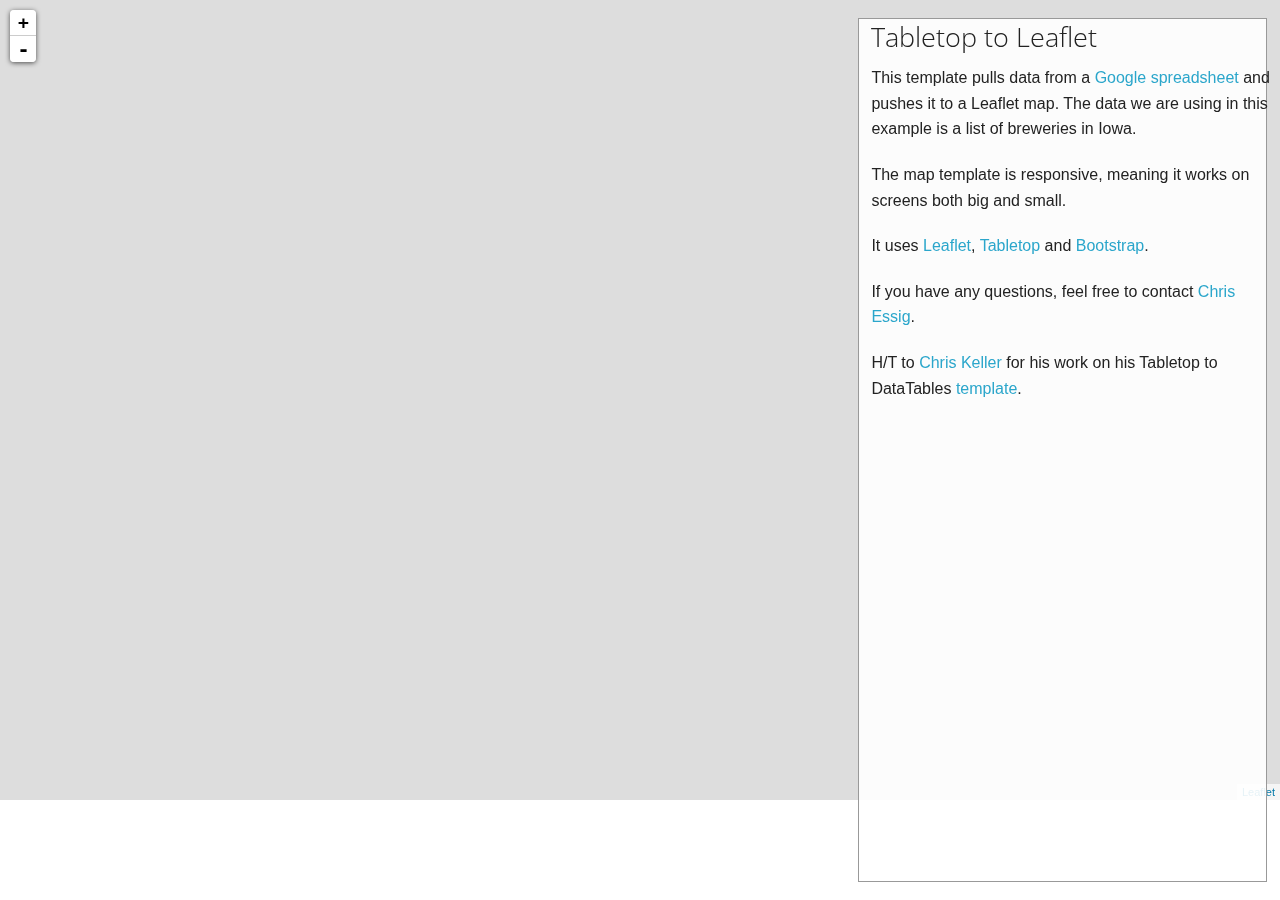
==== index_cluster.html @ d8575ad6 "Initial commit" ====
<!doctype html>
<html lang="en">
<head prefix="og: http://wcfcourier.com/app/special/tabletop_to_leaflet/index_cluster.html">
<head>
	<title>Tabletop to Leaflet with marker clusters</title>
	<meta charset="utf-8" />
	<meta http-equiv="X-UA-Compatible" content="IE=EDGE" />

	<!-- CSS -->
	<link rel="stylesheet" href="css/leaflet.css" />
	<link rel="stylesheet" href="cluster_addons/MarkerCluster.css" />
	<link rel="stylesheet" href="cluster_addons/MarkerCluster.Default.css" />
	<!--[if lte IE 8]>
		<link rel="stylesheet" href="css/leaflet.ie.css" />
		<link rel="stylesheet" href="cluster_addons/MarkerCluster.Default.ie.css" />
	<![endif]-->
	<link rel="stylesheet" href="css/foundation.min.css" />
	<link rel="stylesheet" href="css/normalize.css" />
	<link rel="stylesheet" href="css/custom.css" />
	<!-- <link rel="stylesheet" href="css/style.css" /> -->
</head>
<body>
	<!-- Javascript -->
	<script type="text/javascript" src="js/jquery-1.9.1.min.js"></script>
	<script type="text/javascript" src="js/leaflet.js"></script>
	<script type="text/javascript" src="cluster_addons/leaflet.markercluster-src.js"></script>
	<script type="text/javascript" src="js/tabletop.js"></script>
    <script type="text/javascript" src="https://apis.google.com/js/plusone.js"></script>

    <noscript>
		<div id="noscript_note">
			You must have JavaScript enabled to view this page.
		</div>
	</noscript>
	<div id="sidebar">
		<div class="sidebar_header">
			<h3>Tabletop to Leaflet</h3>
		</div>

		<div class="sidebar_content">
			<p>This template pulls data from a <a href="https://docs.google.com/spreadsheet/pub?key=0As3JvOeYDO50dF9NWWRiaTdqNmdKQ1lCY3dpdDhZU3c&output=html" target="_blank">Google spreadsheet</a> and pushes it to a Leaflet map. The data we are using in this example is a list of breweries in Iowa.</p>
			<p>The map template is responsive, meaning it works on screens both big and small.</p>
			<p>It uses <a href="http://leafletjs.com/" target="_blank">Leaflet</a>, <a href="http://builtbybalance.com/Tabletop/" target="_blank">Tabletop</a> and <a href="http://twitter.github.io/bootstrap/" target="_blank">Bootstrap</a>.</p>
			<p>If you have any questions, feel free to contact <a href="https://twitter.com/courieressig" target="_blank">Chris Essig</a>.</p>
			<p>H/T to <a href="https://twitter.com/ChrisLKeller" target="_blank">Chris Keller</a> for his work on his Tabletop to DataTables <a href="https://github.com/chrislkeller/datafeed_to_datatables" target="_blank">template</a>.</p>
		</div>
	</div>

	<div class="toggle_description btn" type="button">
		About this map
	</div>

	<div class="description_box">
		<div class="x_button toggle_description btn btn-primary" type="button">
			<strong>X</strong>
		</div>
		<div class="description_box_header"></div>
		<div class="description_box_content">
			<div class="description_box_text"></div>
			<div id="caption_box"></div>
		</div>
	</div>
	<div class="description_box_cover"></div>
	
	<div class="row">
		<div id="map" style="height:800px;"></div>
		
	</div>


	<script src="js/script_cluster.js"></script>
</body>
</html>
---- css/leaflet.css ----
/* required styles */

.leaflet-map-pane,
.leaflet-tile,
.leaflet-marker-icon,
.leaflet-marker-shadow,
.leaflet-tile-pane,
.leaflet-tile-container,
.leaflet-overlay-pane,
.leaflet-shadow-pane,
.leaflet-marker-pane,
.leaflet-popup-pane,
.leaflet-overlay-pane svg,
.leaflet-zoom-box,
.leaflet-image-layer,
.leaflet-layer {
	position: absolute;
	left: 0;
	top: 0;
	}
.leaflet-container {
	overflow: hidden;
	-ms-touch-action: none;
	}
.leaflet-tile,
.leaflet-marker-icon,
.leaflet-marker-shadow {
	-webkit-user-select: none;
	   -moz-user-select: none;
	        user-select: none;
	-webkit-user-drag: none;
	}
.leaflet-marker-icon,
.leaflet-marker-shadow {
	display: block;
	}
/* map is broken in FF if you have max-width: 100% on tiles */
.leaflet-container img {
	max-width: none !important;
	}
/* stupid Android 2 doesn't understand "max-width: none" properly */
.leaflet-container img.leaflet-image-layer {
	max-width: 15000px !important;
	}
.leaflet-tile {
	filter: inherit;
	visibility: hidden;
	}
.leaflet-tile-loaded {
	visibility: inherit;
	}
.leaflet-zoom-box {
	width: 0;
	height: 0;
	}
/* workaround for https://bugzilla.mozilla.org/show_bug.cgi?id=888319 */
.leaflet-overlay-pane svg {
	-moz-user-select: none;
	}

.leaflet-tile-pane    { z-index: 2; }
.leaflet-objects-pane { z-index: 3; }
.leaflet-overlay-pane { z-index: 4; }
.leaflet-shadow-pane  { z-index: 5; }
.leaflet-marker-pane  { z-index: 6; }
.leaflet-popup-pane   { z-index: 7; }

.leaflet-vml-shape {
	width: 1px;
	height: 1px;
	}
.lvml {
	behavior: url(#default#VML);
	display: inline-block;
	position: absolute;
	}


/* control positioning */

.leaflet-control {
	position: relative;
	z-index: 7;
	pointer-events: auto;
	}
.leaflet-top,
.leaflet-bottom {
	position: absolute;
	z-index: 1000;
	pointer-events: none;
	}
.leaflet-top {
	top: 0;
	}
.leaflet-right {
	right: 0;
	}
.leaflet-bottom {
	bottom: 0;
	}
.leaflet-left {
	left: 0;
	}
.leaflet-control {
	float: left;
	clear: both;
	}
.leaflet-right .leaflet-control {
	float: right;
	}
.leaflet-top .leaflet-control {
	margin-top: 10px;
	}
.leaflet-bottom .leaflet-control {
	margin-bottom: 10px;
	}
.leaflet-left .leaflet-control {
	margin-left: 10px;
	}
.leaflet-right .leaflet-control {
	margin-right: 10px;
	}


/* zoom and fade animations */

.leaflet-fade-anim .leaflet-tile,
.leaflet-fade-anim .leaflet-popup {
	opacity: 0;
	-webkit-transition: opacity 0.2s linear;
	   -moz-transition: opacity 0.2s linear;
	     -o-transition: opacity 0.2s linear;
	        transition: opacity 0.2s linear;
	}
.leaflet-fade-anim .leaflet-tile-loaded,
.leaflet-fade-anim .leaflet-map-pane .leaflet-popup {
	opacity: 1;
	}

.leaflet-zoom-anim .leaflet-zoom-animated {
	-webkit-transition: -webkit-transform 0.25s cubic-bezier(0,0,0.25,1);
	   -moz-transition:    -moz-transform 0.25s cubic-bezier(0,0,0.25,1);
	     -o-transition:      -o-transform 0.25s cubic-bezier(0,0,0.25,1);
	        transition:         transform 0.25s cubic-bezier(0,0,0.25,1);
	}
.leaflet-zoom-anim .leaflet-tile,
.leaflet-pan-anim .leaflet-tile,
.leaflet-touching .leaflet-zoom-animated {
	-webkit-transition: none;
	   -moz-transition: none;
	     -o-transition: none;
	        transition: none;
	}

.leaflet-zoom-anim .leaflet-zoom-hide {
	visibility: hidden;
	}


/* cursors */

.leaflet-clickable {
	cursor: pointer;
	}
.leaflet-container {
	cursor: -webkit-grab;
	cursor:    -moz-grab;
	}
.leaflet-popup-pane,
.leaflet-control {
	cursor: auto;
	}
.leaflet-dragging .leaflet-container,
.leaflet-dragging .leaflet-clickable {
	cursor: move;
	cursor: -webkit-grabbing;
	cursor:    -moz-grabbing;
	}


/* visual tweaks */

.leaflet-container {
	background: #ddd;
	outline: 0;
	}
.leaflet-container a {
	color: #0078A8;
	}
.leaflet-container a.leaflet-active {
	outline: 2px solid orange;
	}
.leaflet-zoom-box {
	border: 2px dotted #38f;
	background: rgba(255,255,255,0.5);
	}


/* general typography */
.leaflet-container {
	font: 12px/1.5 "Helvetica Neue", Arial, Helvetica, sans-serif;
	}


/* general toolbar styles */

.leaflet-bar {
	box-shadow: 0 1px 5px rgba(0,0,0,0.65);
	border-radius: 4px;
	}
.leaflet-bar a,
.leaflet-bar a:hover {
	background-color: #fff;
	border-bottom: 1px solid #ccc;
	width: 26px;
	height: 26px;
	line-height: 26px;
	display: block;
	text-align: center;
	text-decoration: none;
	color: black;
	}
.leaflet-bar a,
.leaflet-control-layers-toggle {
	background-position: 50% 50%;
	background-repeat: no-repeat;
	display: block;
	}
.leaflet-bar a:hover {
	background-color: #f4f4f4;
	}
.leaflet-bar a:first-child {
	border-top-left-radius: 4px;
	border-top-right-radius: 4px;
	}
.leaflet-bar a:last-child {
	border-bottom-left-radius: 4px;
	border-bottom-right-radius: 4px;
	border-bottom: none;
	}
.leaflet-bar a.leaflet-disabled {
	cursor: default;
	background-color: #f4f4f4;
	color: #bbb;
	}

.leaflet-touch .leaflet-bar a {
	width: 30px;
	height: 30px;
	line-height: 30px;
	}


/* zoom control */

.leaflet-control-zoom-in,
.leaflet-control-zoom-out {
	font: bold 18px 'Lucida Console', Monaco, monospace;
	text-indent: 1px;
	}
.leaflet-control-zoom-out {
	font-size: 20px;
	}

.leaflet-touch .leaflet-control-zoom-in {
	font-size: 22px;
	}
.leaflet-touch .leaflet-control-zoom-out {
	font-size: 24px;
	}


/* layers control */

.leaflet-control-layers {
	box-shadow: 0 1px 5px rgba(0,0,0,0.4);
	background: #fff;
	border-radius: 5px;
	}
.leaflet-control-layers-toggle {
	background-image: url(images/layers.png);
	width: 36px;
	height: 36px;
	}
.leaflet-retina .leaflet-control-layers-toggle {
	background-image: url(images/layers-2x.png);
	background-size: 26px 26px;
	}
.leaflet-touch .leaflet-control-layers-toggle {
	width: 44px;
	height: 44px;
	}
.leaflet-control-layers .leaflet-control-layers-list,
.leaflet-control-layers-expanded .leaflet-control-layers-toggle {
	display: none;
	}
.leaflet-control-layers-expanded .leaflet-control-layers-list {
	display: block;
	position: relative;
	}
.leaflet-control-layers-expanded {
	padding: 6px 10px 6px 6px;
	color: #333;
	background: #fff;
	}
.leaflet-control-layers-selector {
	margin-top: 2px;
	position: relative;
	top: 1px;
	}
.leaflet-control-layers label {
	display: block;
	}
.leaflet-control-layers-separator {
	height: 0;
	border-top: 1px solid #ddd;
	margin: 5px -10px 5px -6px;
	}


/* attribution and scale controls */

.leaflet-container .leaflet-control-attribution {
	background: #fff;
	background: rgba(255, 255, 255, 0.7);
	margin: 0;
	}
.leaflet-control-attribution,
.leaflet-control-scale-line {
	padding: 0 5px;
	color: #333;
	}
.leaflet-control-attribution a {
	text-decoration: none;
	}
.leaflet-control-attribution a:hover {
	text-decoration: underline;
	}
.leaflet-container .leaflet-control-attribution,
.leaflet-container .leaflet-control-scale {
	font-size: 11px;
	}
.leaflet-left .leaflet-control-scale {
	margin-left: 5px;
	}
.leaflet-bottom .leaflet-control-scale {
	margin-bottom: 5px;
	}
.leaflet-control-scale-line {
	border: 2px solid #777;
	border-top: none;
	line-height: 1.1;
	padding: 2px 5px 1px;
	font-size: 11px;
	white-space: nowrap;
	overflow: hidden;
	-moz-box-sizing: content-box;
	     box-sizing: content-box;

	background: #fff;
	background: rgba(255, 255, 255, 0.5);
	}
.leaflet-control-scale-line:not(:first-child) {
	border-top: 2px solid #777;
	border-bottom: none;
	margin-top: -2px;
	}
.leaflet-control-scale-line:not(:first-child):not(:last-child) {
	border-bottom: 2px solid #777;
	}

.leaflet-touch .leaflet-control-attribution,
.leaflet-touch .leaflet-control-layers,
.leaflet-touch .leaflet-bar {
	box-shadow: none;
	}
.leaflet-touch .leaflet-control-layers,
.leaflet-touch .leaflet-bar {
	border: 2px solid rgba(0,0,0,0.2);
	background-clip: padding-box;
	}


/* popup */

.leaflet-popup {
	position: absolute;
	text-align: center;
	}
.leaflet-popup-content-wrapper {
	padding: 1px;
	text-align: left;
	border-radius: 12px;
	}
.leaflet-popup-content {
	margin: 13px 19px;
	line-height: 1.4;
	}
.leaflet-popup-content p {
	margin: 18px 0;
	}
.leaflet-popup-tip-container {
	margin: 0 auto;
	width: 40px;
	height: 20px;
	position: relative;
	overflow: hidden;
	}
.leaflet-popup-tip {
	width: 17px;
	height: 17px;
	padding: 1px;

	margin: -10px auto 0;

	-webkit-transform: rotate(45deg);
	   -moz-transform: rotate(45deg);
	    -ms-transform: rotate(45deg);
	     -o-transform: rotate(45deg);
	        transform: rotate(45deg);
	}
.leaflet-popup-content-wrapper,
.leaflet-popup-tip {
	background: white;

	box-shadow: 0 3px 14px rgba(0,0,0,0.4);
	}
.leaflet-container a.leaflet-popup-close-button {
	position: absolute;
	top: 0;
	right: 0;
	padding: 4px 4px 0 0;
	text-align: center;
	width: 18px;
	height: 14px;
	font: 16px/14px Tahoma, Verdana, sans-serif;
	color: #c3c3c3;
	text-decoration: none;
	font-weight: bold;
	background: transparent;
	}
.leaflet-container a.leaflet-popup-close-button:hover {
	color: #999;
	}
.leaflet-popup-scrolled {
	overflow: auto;
	border-bottom: 1px solid #ddd;
	border-top: 1px solid #ddd;
	}

.leaflet-oldie .leaflet-popup-content-wrapper {
	zoom: 1;
	}
.leaflet-oldie .leaflet-popup-tip {
	width: 24px;
	margin: 0 auto;

	-ms-filter: "progid:DXImageTransform.Microsoft.Matrix(M11=0.70710678, M12=0.70710678, M21=-0.70710678, M22=0.70710678)";
	filter: progid:DXImageTransform.Microsoft.Matrix(M11=0.70710678, M12=0.70710678, M21=-0.70710678, M22=0.70710678);
	}
.leaflet-oldie .leaflet-popup-tip-container {
	margin-top: -1px;
	}

.leaflet-oldie .leaflet-control-zoom,
.leaflet-oldie .leaflet-control-layers,
.leaflet-oldie .leaflet-popup-content-wrapper,
.leaflet-oldie .leaflet-popup-tip {
	border: 1px solid #999;
	}


/* div icon */

.leaflet-div-icon {
	background: #fff;
	border: 1px solid #666;
	}
---- cluster_addons/MarkerCluster.css ----
.leaflet-cluster-anim .leaflet-marker-icon, .leaflet-cluster-anim .leaflet-marker-shadow {
	-webkit-transition: -webkit-transform 0.3s ease-out, opacity 0.3s ease-in;
	-moz-transition: -moz-transform 0.3s ease-out, opacity 0.3s ease-in;
	-o-transition: -o-transform 0.3s ease-out, opacity 0.3s ease-in;
	transition: transform 0.3s ease-out, opacity 0.3s ease-in;
	}
---- cluster_addons/MarkerCluster.Default.css ----
.marker-cluster-small {
	background-color: rgba(181, 226, 140, 0.6);
	}
.marker-cluster-small div {
	background-color: rgba(110, 204, 57, 0.6);
	}

.marker-cluster-medium {
	background-color: rgba(241, 211, 87, 0.6);
	}
.marker-cluster-medium div {
	background-color: rgba(240, 194, 12, 0.6);
	}

.marker-cluster-large {
	background-color: rgba(253, 156, 115, 0.6);
	}
.marker-cluster-large div {
	background-color: rgba(241, 128, 23, 0.6);
	}

	/* IE 6-8 fallback colors */
.leaflet-oldie .marker-cluster-small {
	background-color: rgb(181, 226, 140);
	}
.leaflet-oldie .marker-cluster-small div {
	background-color: rgb(110, 204, 57);
	}

.leaflet-oldie .marker-cluster-medium {
	background-color: rgb(241, 211, 87);
	}
.leaflet-oldie .marker-cluster-medium div {
	background-color: rgb(240, 194, 12);
	}

.leaflet-oldie .marker-cluster-large {
	background-color: rgb(253, 156, 115);
	}
.leaflet-oldie .marker-cluster-large div {
	background-color: rgb(241, 128, 23);
}

.marker-cluster {
	background-clip: padding-box;
	border-radius: 20px;
	}
.marker-cluster div {
	width: 30px;
	height: 30px;
	margin-left: 5px;
	margin-top: 5px;

	text-align: center;
	border-radius: 15px;
	font: 12px "Helvetica Neue", Arial, Helvetica, sans-serif;
	}
.marker-cluster span {
	line-height: 30px;
	}
---- css/leaflet.ie.css ----
.leaflet-vml-shape {
	width: 1px;
	height: 1px;
	}
.lvml {
	behavior: url(#default#VML);
	display: inline-block;
	position: absolute;
	}

.leaflet-control {
	display: inline;
	}

.leaflet-popup-tip {
	width: 21px;
	_width: 27px;
	margin: 0 auto;
	_margin-top: -3px;

	filter: progid:DXImageTransform.Microsoft.Matrix(M11=0.70710678, M12=0.70710678, M21=-0.70710678, M22=0.70710678);
	-ms-filter: "progid:DXImageTransform.Microsoft.Matrix(M11=0.70710678, M12=0.70710678, M21=-0.70710678, M22=0.70710678)";
	}
.leaflet-popup-tip-container {
	margin-top: -1px;
	}
.leaflet-popup-content-wrapper, .leaflet-popup-tip {
	border: 1px solid #999;
	}
.leaflet-popup-content-wrapper {
	zoom: 1;
	}

.leaflet-control-zoom,
.leaflet-control-layers {
	border: 3px solid #999;
	}
.leaflet-control-zoom a {
	background-color: #eee;
	}
.leaflet-control-zoom a:hover {
	background-color: #fff;
	}
.leaflet-control-layers-toggle {
	}
.leaflet-control-attribution,
.leaflet-control-layers,
.leaflet-control-scale-line {
	background: white;
	}
.leaflet-zoom-box {
	filter: alpha(opacity=50);
	}
.leaflet-control-attribution {
	border-top: 1px solid #bbb;
	border-left: 1px solid #bbb;
	}
---- css/custom.css ----
/* Body */
body {
    padding: 0px;
    margin: 0px;
    height: 100%;
}

html {
	height: 100%;
}

h1, h2, h3 {
	line-height: 30px;
}

a {
	transition: all 0.2s ease-out; 
}

.btn {
	-webkit-user-select: none;  /* Chrome all / Safari all */
    -moz-user-select: none;     /* Firefox all */
    -ms-user-select: none;      /* IE 10+ */
    -o-user-select: none;
    user-select: none;
}

/* Kai Tweaks */
.row {
	max-width:100%;
	max-height: 100%;
}

/* Map */
#map {
	/* background-color: #08304a; */
	/*position: absolute;*/
	/*float: left;*/
	/*top: 1%;*/
	/*height: 98%;*/
	width: 100%;
	/*z-index: 7;*/
}

/* Sidebar */
#sidebar {
	position: absolute;
	top: 2%;
	right: 1%;
	height: 96%;
	width: 32%;
	border: 1px solid #999;
	background-color: #FFFFFF;
	background-color:rgba(255, 255, 255,0.9);
	padding-left: 1%;
	padding-right: 1%;
	z-index: 10;
}

#sidebar h2 {
	float: left;
}

.sidebar_content {
	width: 32%;
	height: 70%;
	padding-top: 5px;
	position: fixed;
	overflow: auto;
}


/* Pop-up information */
.popup_box_header {
    font-size: 16px;
}

hr {
	margin: 5px 0 5px 0;
}


/* Credits */
#credits {
	display: none;
}

#credits p {
	font-size: 9px;
}


/* 'About this map' button, description box */
/* Mobile only */
.toggle_description {
	display: none;
	z-index: 9;
	position: relative;
	float: right;
    right: 0%;
    top: 0%;
}

.description_box_cover {
	display: none;
	z-index: 12;
	position: absolute;
	top: 0%;
	width: 100%;
	height: 100%;
    background-color: #333333;
    background-color:rgba(33,33,33,0.9);
}

.description_box {
	position: absolute;
	display: none;
	z-index: 13;
	height: 96%;
	width: 96%;
	left: 1%;
    padding-left: 1%;
    padding-right: 1%;
    padding-top: 1%;
    top: 1%;
    background-color: #FFFFFF;
	background-color:rgba(255, 255, 255,0.9);
    border: 1px solid #999;
 }   

.description_box h3 {
	padding-bottom: 0px;
	line-height: 15px;
}

.description_box_content {
	width: 96%;
	height: 80%;
	position: fixed;
	overflow: auto;
}

.x_button {
	width: 15px;
}

/* Caption box in description box */
#caption_box {
	font-size: 12px;
	font-style: italic;
}


/* 'Scroll more' text in description box */
/* Only visible on wide screens */
#scroll_more {
	display: none;
	color: #0088CC;
	padding-bottom: 10px;
}


/* Leaflet controls */
.leaflet-control-zoom a, .leaflet-control-zoom a:hover {
    text-decoration: none;
}

.leaflet-top {
	z-index: 8;
}

.leaflet-right {
	left: 0;
	right: 100;
}

.leaflet-bottom {
    pointer-events: none;
    z-index: 8;
}


/* Styles for smaller screens */
@media (max-width: 700px) {
	h2 {
		font-size: 24px;
	}

	h3 {
		font-size: 18px;
	}
	
	p {
		font-size: 13px;
	}
}

/* Styles from mobile devices */
@media (max-width: 625px) {
	/* Headers */
	h1, h2, h3 {
    	line-height: 20px;
	}


	/* Map */
	#map {
		cursor: default;
		border: 0px solid #737373;
		top: 0%;
		bottom: 0%;
		height: 100%;
		width: 100%;
	}
	

	/* Social buttons */
	#share {
		display: none;
	}
	
	
	/* Sidebar */
	#sidebar {
		position: relative;
		border-width: 0 0 1px;
		border-bottom: 1px solid #FFFFFF;
		margin-top: 0%;
		float: left;
		left: 0%;
		right: 0%;
		top: 0%;
		padding-left: 2%;
		padding-right: 2%;
		width: 96%;
		height: auto;
	}

	#sidebar h3 {
    	line-height: 15px;
    	font-size: 20px;
	}

	.sidebar_content {
		display: none;
	}

	.description_box_header h3 {
		line-height: 25px;
	}

	.toggle_description {
		display: inline;
	}

	
	/* Leaflet controls */
	.leaflet-top {
    	margin-top: 55px;
	}

	.leaflet-right {
		display: none;
	}

	.leaflet-container .leaflet-control-attribution, .leaflet-container .leaflet-control-scale {
		font-size: 10px;
	}

	.leaflet-bar {
		box-shadow: 0 0 0 rgba(0,0,0,0.4);
	}
}


/* Special attributes for small, wide screens */
@media (max-height: 500px) {
	#scroll_more {
		display: block;
	}

	.sidebar_content {
		height: 60%;
	}

	.description_box_content {
		height: 75%;
	}
}

@media (max-height: 400px) {
	#scroll_more {
		display: block;
	}

	.sidebar_content {
		height: 60%;
	}

	.description_box_content {
		height: 75%;
	}
}

@media (max-height: 320px) {
	.sidebar_content {
		height: 40%;
	}

	.description_box_content {
		height: 65%;
	}

}
---- css/style.css ----
/* Body */
body {
    padding: 0px;
    margin: 0px;
    height: 100%;
}

html {
	height: 100%;
}

h1, h2, h3 {
	line-height: 30px;
}

a {
	transition: all 0.2s ease-out; 
}

.btn {
	-webkit-user-select: none;  /* Chrome all / Safari all */
    -moz-user-select: none;     /* Firefox all */
    -ms-user-select: none;      /* IE 10+ */
    -o-user-select: none;
    user-select: none;
}


/* Social links */
#share ul {
	margin: 0px;
}

#share li {
	list-style: none;
}

.float_left {
	float: left;
}

.social_links {
	width: 100%;
}


/* Map */
#map {
	/* background-color: #08304a; */
	position: absolute;
	float: left;
	top: 1%;
	height: 98%;
	width: 100%;
	z-index: 7;
}


/* Sidebar */
#sidebar {
	position: absolute;
	top: 2%;
	right: 1%;
	height: 96%;
	width: 32%;
	border: 1px solid #999;
	background-color: #FFFFFF;
	background-color:rgba(255, 255, 255,0.9);
	padding-left: 1%;
	padding-right: 1%;
	z-index: 10;
}

#sidebar h2 {
	float: left;
}

.sidebar_content {
	width: 32%;
	height: 70%;
	padding-top: 5px;
	position: fixed;
	overflow: auto;
}


/* Pop-up information */
.popup_box_header {
    font-size: 16px;
}

hr {
	margin: 5px 0 5px 0;
}


/* Credits */
#credits {
	display: none;
}

#credits p {
	font-size: 9px;
}


/* 'About this map' button, description box */
/* Mobile only */
.toggle_description {
	display: none;
	z-index: 9;
	position: relative;
	float: right;
    right: 0%;
    top: 0%;
}

.description_box_cover {
	display: none;
	z-index: 12;
	position: absolute;
	top: 0%;
	width: 100%;
	height: 100%;
    background-color: #333333;
    background-color:rgba(33,33,33,0.9);
}

.description_box {
	position: absolute;
	display: none;
	z-index: 13;
	height: 96%;
	width: 96%;
	left: 1%;
    padding-left: 1%;
    padding-right: 1%;
    padding-top: 1%;
    top: 1%;
    background-color: #FFFFFF;
	background-color:rgba(255, 255, 255,0.9);
    border: 1px solid #999;
 }   

.description_box h3 {
	padding-bottom: 0px;
	line-height: 15px;
}

.description_box_content {
	width: 96%;
	height: 80%;
	position: fixed;
	overflow: auto;
}

.x_button {
	width: 15px;
}

/* Caption box in description box */
#caption_box {
	font-size: 12px;
	font-style: italic;
}


/* 'Scroll more' text in description box */
/* Only visible on wide screens */
#scroll_more {
	display: none;
	color: #0088CC;
	padding-bottom: 10px;
}


/* Leaflet controls */
.leaflet-control-zoom a, .leaflet-control-zoom a:hover {
    text-decoration: none;
}

.leaflet-top {
	z-index: 8;
}

.leaflet-right {
	left: 0;
	right: 100;
}

.leaflet-bottom {
    pointer-events: none;
    z-index: 8;
}


/* Styles for smaller screens */
@media (max-width: 700px) {
	h2 {
		font-size: 24px;
	}

	h3 {
		font-size: 18px;
	}
	
	p {
		font-size: 13px;
	}
}

/* Styles from mobile devices */
@media (max-width: 625px) {
	/* Headers */
	h1, h2, h3 {
    	line-height: 20px;
	}


	/* Map */
	#map {
		cursor: default;
		border: 0px solid #737373;
		top: 0%;
		bottom: 0%;
		height: 100%;
		width: 100%;
	}
	

	/* Social buttons */
	#share {
		display: none;
	}
	
	
	/* Sidebar */
	#sidebar {
		position: relative;
		border-width: 0 0 1px;
		border-bottom: 1px solid #FFFFFF;
		margin-top: 0%;
		float: left;
		left: 0%;
		right: 0%;
		top: 0%;
		padding-left: 2%;
		padding-right: 2%;
		width: 96%;
		height: auto;
	}

	#sidebar h3 {
    	line-height: 15px;
    	font-size: 20px;
	}

	.sidebar_content {
		display: none;
	}

	.description_box_header h3 {
		line-height: 25px;
	}

	.toggle_description {
		display: inline;
	}

	
	/* Leaflet controls */
	.leaflet-top {
    	margin-top: 55px;
	}

	.leaflet-right {
		display: none;
	}

	.leaflet-container .leaflet-control-attribution, .leaflet-container .leaflet-control-scale {
		font-size: 10px;
	}

	.leaflet-bar {
		box-shadow: 0 0 0 rgba(0,0,0,0.4);
	}
}


/* Special attributes for small, wide screens */
@media (max-height: 500px) {
	#scroll_more {
		display: block;
	}

	.sidebar_content {
		height: 60%;
	}

	.description_box_content {
		height: 75%;
	}
}

@media (max-height: 400px) {
	#scroll_more {
		display: block;
	}

	.sidebar_content {
		height: 60%;
	}

	.description_box_content {
		height: 75%;
	}
}

@media (max-height: 320px) {
	.sidebar_content {
		height: 40%;
	}

	.description_box_content {
		height: 65%;
	}

}
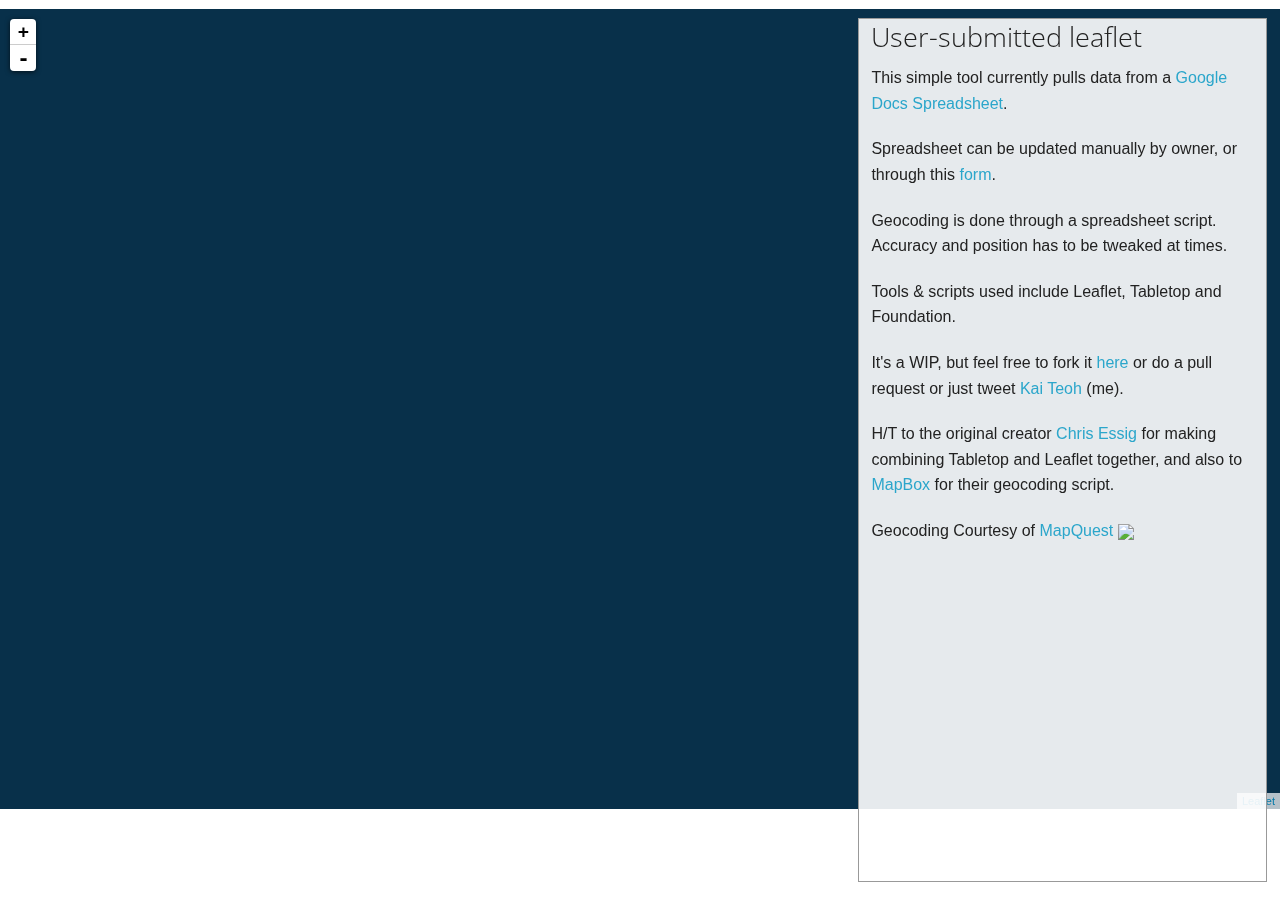
==== commit e6646ceb: "Update sidebar content, fix sidebar styling and update non-cluster leaflet demo" ====
--- a/index_cluster.html
+++ b/index_cluster.html
@@ -2,7 +2,7 @@
 <html lang="en">
 <head prefix="og: http://wcfcourier.com/app/special/tabletop_to_leaflet/index_cluster.html">
 <head>
-	<title>Tabletop to Leaflet with marker clusters</title>
+	<title>User-submitted leaflet map (clusters)</title>
 	<meta charset="utf-8" />
 	<meta http-equiv="X-UA-Compatible" content="IE=EDGE" />
 
@@ -25,34 +25,35 @@
 	<script type="text/javascript" src="js/leaflet.js"></script>
 	<script type="text/javascript" src="cluster_addons/leaflet.markercluster-src.js"></script>
 	<script type="text/javascript" src="js/tabletop.js"></script>
-    <script type="text/javascript" src="https://apis.google.com/js/plusone.js"></script>
 
     <noscript>
 		<div id="noscript_note">
 			You must have JavaScript enabled to view this page.
 		</div>
 	</noscript>
-	<div id="sidebar">
+	<div class="large-4 columns" id="sidebar">
 		<div class="sidebar_header">
-			<h3>Tabletop to Leaflet</h3>
+			<h3>User-submitted leaflet</h3>
 		</div>
 
 		<div class="sidebar_content">
-			<p>This template pulls data from a <a href="https://docs.google.com/spreadsheet/pub?key=0As3JvOeYDO50dF9NWWRiaTdqNmdKQ1lCY3dpdDhZU3c&output=html" target="_blank">Google spreadsheet</a> and pushes it to a Leaflet map. The data we are using in this example is a list of breweries in Iowa.</p>
-			<p>The map template is responsive, meaning it works on screens both big and small.</p>
-			<p>It uses <a href="http://leafletjs.com/" target="_blank">Leaflet</a>, <a href="http://builtbybalance.com/Tabletop/" target="_blank">Tabletop</a> and <a href="http://twitter.github.io/bootstrap/" target="_blank">Bootstrap</a>.</p>
-			<p>If you have any questions, feel free to contact <a href="https://twitter.com/courieressig" target="_blank">Chris Essig</a>.</p>
-			<p>H/T to <a href="https://twitter.com/ChrisLKeller" target="_blank">Chris Keller</a> for his work on his Tabletop to DataTables <a href="https://github.com/chrislkeller/datafeed_to_datatables" target="_blank">template</a>.</p>
+			<p>This simple tool currently pulls data from a <a href="https://docs.google.com/spreadsheet/pub?key=0Aq-sgqQU9ojidFR6aG9rS3ZpRElkdFNPVDFDenhGMnc&output=html">Google Docs Spreadsheet</a>.</p>
+			<p>Spreadsheet can be updated manually by owner, or through this <a href="https://docs.google.com/forms/d/1StWOf16sCyrTxvXzvnDR7gJKp1AvLQNlMoDQ0oczJSs/viewform">form</a>.</p>
+			<p>Geocoding is done through a spreadsheet script. Accuracy and position has to be tweaked at times.</p>
+			<p>Tools & scripts used include Leaflet, Tabletop and Foundation.</p>
+			<p>It's a WIP, but feel free to fork it <a href="http://github.com/tjk911/user-submitted-leaflet">here</a> or do a pull request or just tweet <a href="http://twitter.com/jkteoh">Kai Teoh</a> (me).</p>
+			<p>H/T to the original creator <a href="http://twitter.com/courieressig">Chris Essig</a> for making combining Tabletop and Leaflet together, and also to <a href="http://twitter.com/mapbox">MapBox</a> for their geocoding script.</p>
+			<p>Geocoding Courtesy of <a href="http://www.mapquest.com/" target="_blank">MapQuest</a> <img src="http://developer.mapquest.com/content/osm/mq_logo.png"></p>
 		</div>
 	</div>
 
-	<div class="toggle_description btn" type="button">
+	<div class="toggle_description button radius round tiny" type="button">
 		About this map
 	</div>
 
 	<div class="description_box">
-		<div class="x_button toggle_description btn btn-primary" type="button">
-			<strong>X</strong>
+		<div class="toggle_description button tiny" type="button">
+			x
 		</div>
 		<div class="description_box_header"></div>
 		<div class="description_box_content">
@@ -66,8 +67,8 @@
 		<div id="map" style="height:800px;"></div>
 		
 	</div>
+	<script src="js/leaflet-providers.js"></script>
+	<script src="js/script_cluster.js"></script>
 
-
-	<script src="js/script_cluster.js"></script>
 </body>
 </html>
--- a/css/custom.css
+++ b/css/custom.css
@@ -33,13 +33,13 @@
 
 /* Map */
 #map {
-	/* background-color: #08304a; */
-	/*position: absolute;*/
-	/*float: left;*/
-	/*top: 1%;*/
-	/*height: 98%;*/
+	 background-color: #08304a; 
+	position: absolute;
+	float: left;
+	top: 1%;
+	height: 98%;
 	width: 100%;
-	/*z-index: 7;*/
+	z-index: 7;
 }
 
 /* Sidebar */
@@ -62,10 +62,10 @@
 }
 
 .sidebar_content {
-	width: 32%;
-	height: 70%;
+	/*width: 32%;*/
+	height: 80%;
 	padding-top: 5px;
-	position: fixed;
+	/*position: fixed;*/
 	overflow: auto;
 }
 
@@ -94,11 +94,11 @@
 /* Mobile only */
 .toggle_description {
 	display: none;
-	z-index: 9;
-	position: relative;
+	z-index: 11;
+	position: absolute;
 	float: right;
     right: 0%;
-    top: 0%;
+    top: 4%;
 }
 
 .description_box_cover {
@@ -213,16 +213,9 @@
 		width: 100%;
 	}
 	
-
-	/* Social buttons */
-	#share {
-		display: none;
-	}
-	
-	
 	/* Sidebar */
 	#sidebar {
-		position: relative;
+		position: absolute;
 		border-width: 0 0 1px;
 		border-bottom: 1px solid #FFFFFF;
 		margin-top: 0%;
@@ -232,8 +225,10 @@
 		top: 0%;
 		padding-left: 2%;
 		padding-right: 2%;
-		width: 96%;
+		width: 100%;
 		height: auto;
+		opacity: .75;
+		padding-top: 4px;
 	}
 
 	#sidebar h3 {
@@ -251,6 +246,7 @@
 
 	.toggle_description {
 		display: inline;
+		opacity: .5;
 	}
 
 	
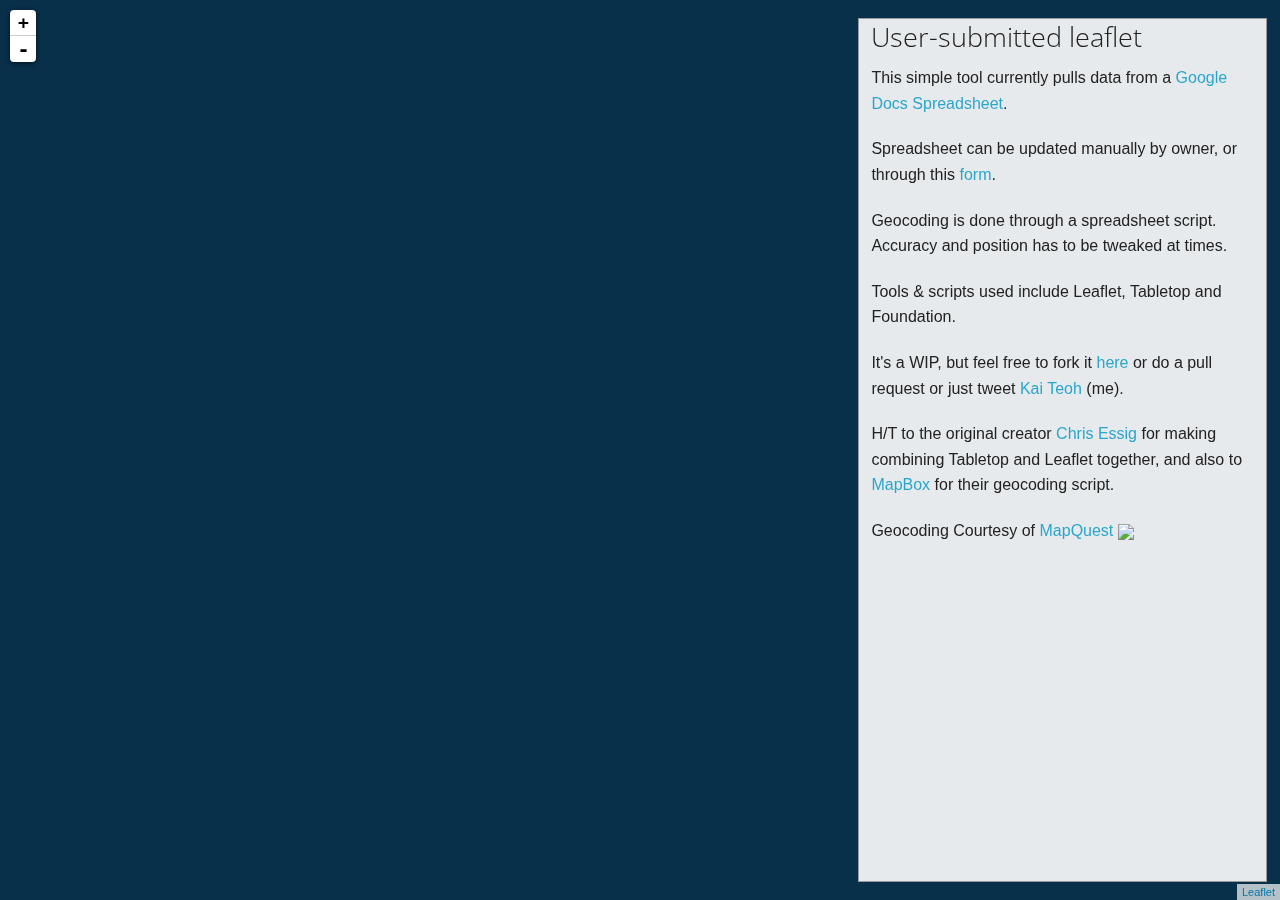
==== commit 0b7fe2ab: "Change map height to viewport 100%" ====
--- a/index_cluster.html
+++ b/index_cluster.html
@@ -64,7 +64,7 @@
 	<div class="description_box_cover"></div>
 	
 	<div class="row">
-		<div id="map" style="height:800px;"></div>
+		<div id="map" style="height:100vh;"></div>
 		
 	</div>
 	<script src="js/leaflet-providers.js"></script>
--- a/css/custom.css
+++ b/css/custom.css
@@ -36,7 +36,7 @@
 	 background-color: #08304a; 
 	position: absolute;
 	float: left;
-	top: 1%;
+	/*top: 1%;*/
 	height: 98%;
 	width: 100%;
 	z-index: 7;
